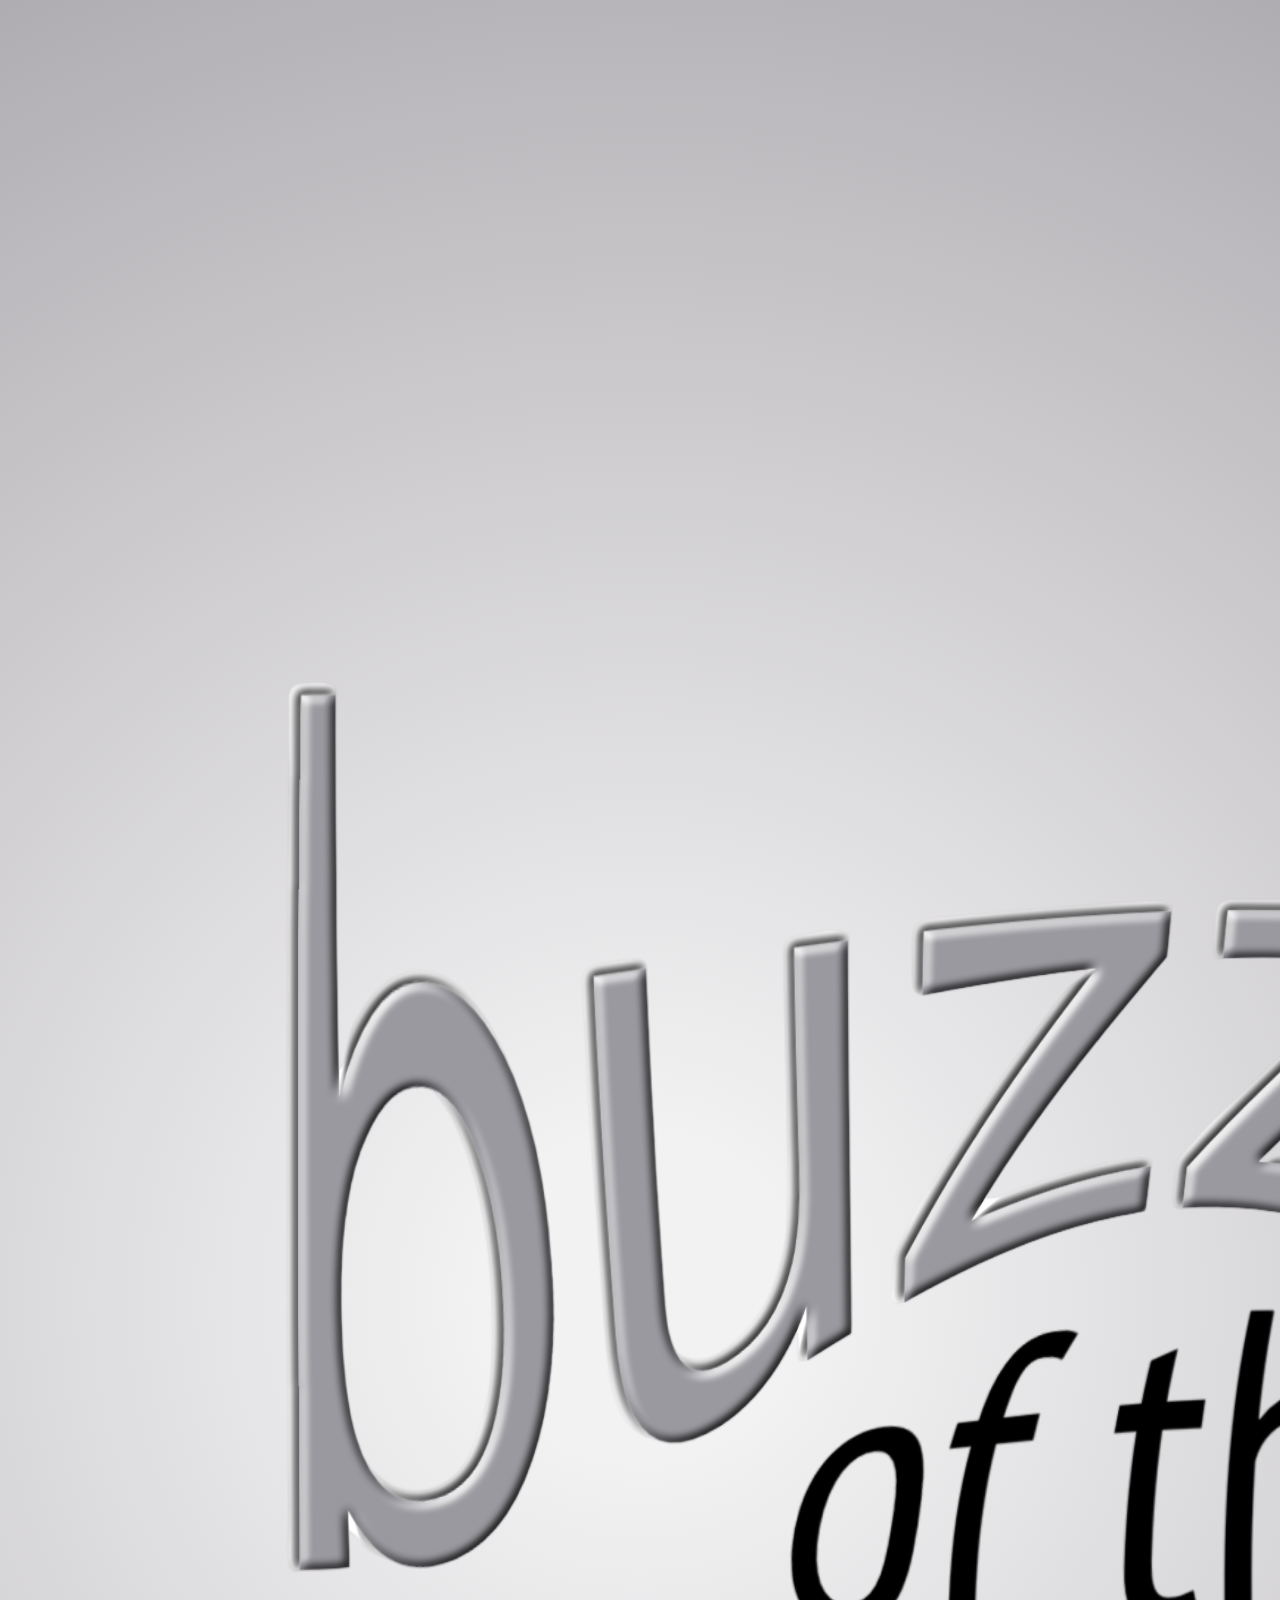
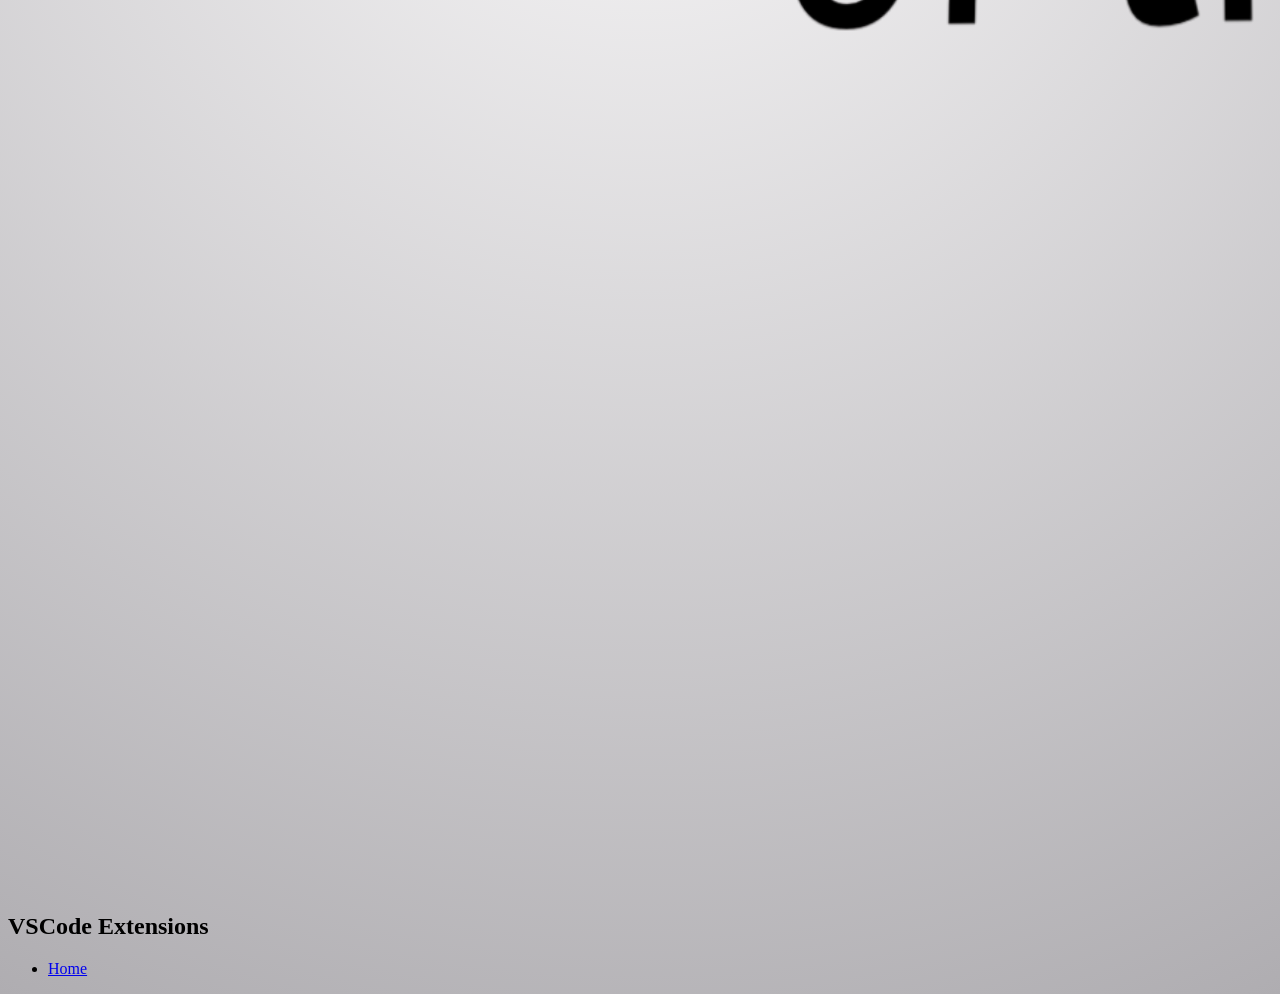
==== myPWA/public/about.html @ e392c9af "tweaks" ====
<!DOCTYPE html>
<html lang="en">
  <head>
    <meta charset="UTF-8" />
    <meta name="viewport" content="width=device-width, initial-scale=1.0" />
    <meta http-equiv="X-UA-Compatible" content="ie=edge" />
    <meta http-equiv="Content-Security-Policy" content="script-src 'self';">
    <link rel="stylesheet" href="css/style.css" />
    <title>about</title>
    <link rel="manifest" href="manifest.json" />
    <link rel="icon" type="image/x-icon" href="/images/favicon.png">
  </head>
  <body>
    <main>
      <nav>
        <img src="images/logo.png"/>
        <h1>VSCode Extensions</h1>
        <ul class="topnav">
          <li><a href="index.html">Home</a></li>
        </ul>
      </nav>
      <div class="container">
        
      </div>


    </main>
    <script src="js/app.js"></script>
  </body>
</html>
---- myPWA/public/css/style.css ----
body {
  background: #F3F2F3;
  background: radial-gradient(circle,rgba(243, 242, 243, 1) 11%, rgba(175, 173, 177, 1) 100%);  
}

nav {

}

.hoverbutton {
  
}

.logo {

}

.search_bar {

}

.device_objects {


}

.object {

}

.popup {

}

footer {

}

/* @import url("https://fonts.googleapis.com/css?family=Nunito:400,700&display=swap");
* {
  margin: 0;
  padding: 0;
  box-sizing: border-box;
}
body {
  background: #d8f0ff;
  font-family: "Nunito", sans-serif;
  font-size: 1rem;
}
main {
  max-width: 900px;
  margin: auto;
  padding: 0.5rem;
  text-align: center;
}

nav {
    display: flex;
    justify-content: space-between;
    align-items: center;
}
nav img {
    height:100px;
}
nav ul {
    list-style: none;
    display: flex;
}
nav li {
    margin-right: 1rem;
  }
nav ul li a {
    text-decoration-line:none;
    text-transform: uppercase; 
    color: #393b45;
  }
nav ul li a:hover {
    color: #62a3a1;
}
nav h1 {
    color: #0c5451;
    margin-bottom: 0.5rem;
}

.container {
  display: grid;
  grid-template-columns: repeat(auto-fit, minmax(15rem, 1fr));
  grid-gap: 1rem;
  justify-content: center;
  align-items: center;
  margin: auto;
  padding: 1rem 0;
  }
.card {
  display: flex;
  align-items: center;
  flex-direction: column;
  width: 17rem;
  background: #fff;
  box-shadow: 0 10px 20px rgba(0, 0, 0, 0.19), 0 6px 6px rgba(0, 0, 0, 0.23);
  border-radius: 10px;
  margin: auto;
  overflow: hidden;
}
.card-image {
  width: 100%;
  height: 15rem;
  object-fit: cover;
}
.card-name {
  color: #222;
  font-weight: 700;
  text-transform: capitalize;
  font-size: 1.1rem;
  margin-top: 0.5rem;
}
.card-about {
  text-overflow: ellipsis;
  width: 15rem;
  white-space: nowrap;
  overflow: hidden;
  margin-bottom:1rem;
}
.btn {
  border:none;
  background:none;
  border-radius:5px;
  box-shadow:1px 1px 2px rgba(21, 21, 21, 0.1);
  cursor:pointer;
  font-size:1.25rem;
  margin:0 1rem;
  padding:.25rem 2rem;
  transition:all .25s ease-in-out;
  background: hsl(110,21%,93%);
  color:hsl(141,100%,22%);
  margin-bottom:1rem;
}
.btn:focus, .btn:hover {
  box-shadow:1px 1px 2px rgba(21, 21, 21, 0.2);
  background: hsl(111,21%,86%);
}
.about-container {
  font-size:1.25rem;
  margin-top:2rem;
  text-align: justify;
  text-justify: inter-word;
}
  */
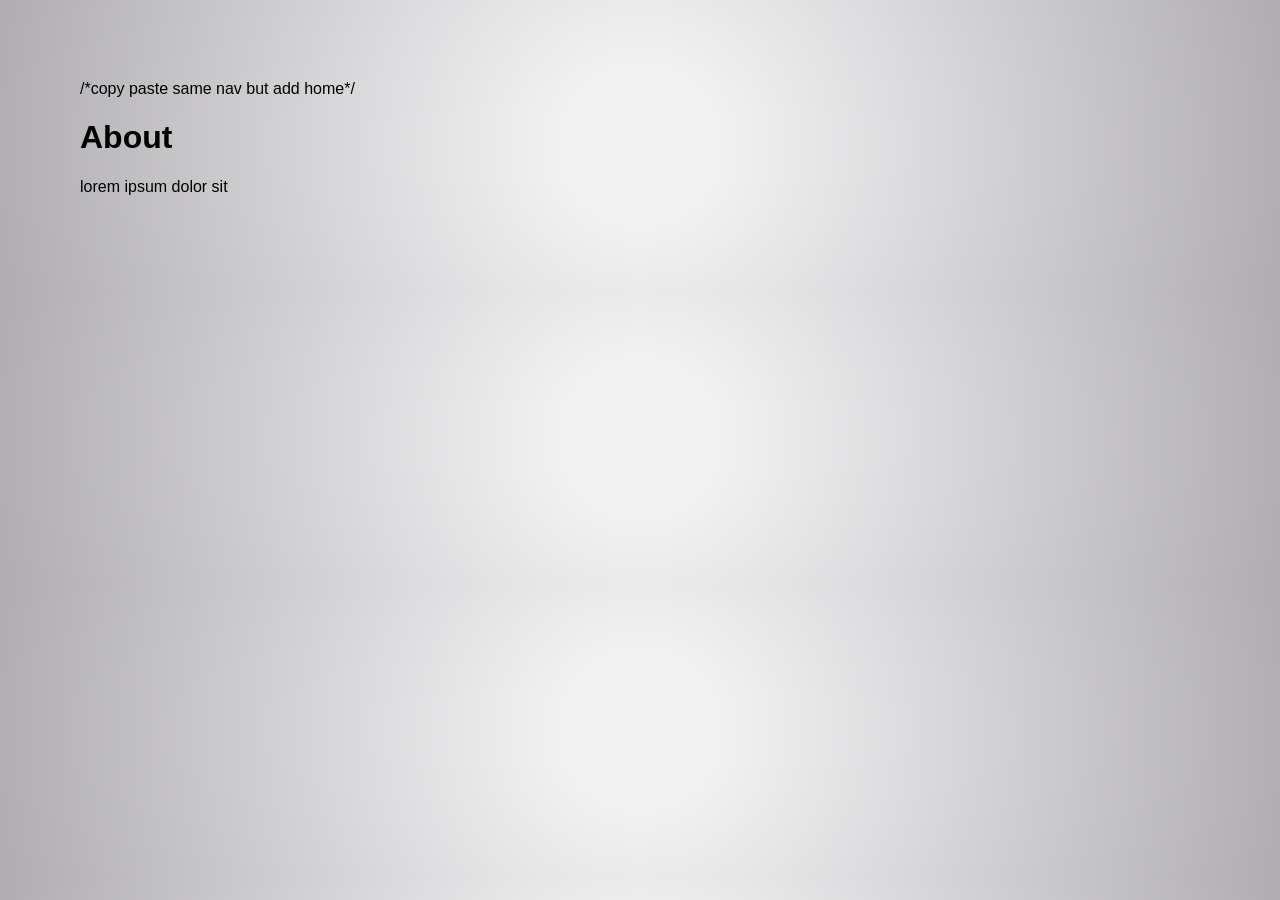
==== commit ee59ddaf: "Update about.html" ====
--- a/myPWA/public/about.html
+++ b/myPWA/public/about.html
@@ -13,16 +13,13 @@
   <body>
     <main>
       <nav>
-        <img src="images/logo.png"/>
-        <h1>VSCode Extensions</h1>
-        <ul class="topnav">
-          <li><a href="index.html">Home</a></li>
-        </ul>
+        /*copy paste same nav but add home*/
       </nav>
+      
       <div class="container">
-        
+        <h1>About</h1>
+        <p> lorem ipsum dolor sit </p>
       </div>
-
 
     </main>
     <script src="js/app.js"></script>
--- a/myPWA/public/css/style.css
+++ b/myPWA/public/css/style.css
@@ -1,6 +1,26 @@
+html {
+  overscroll-behavior: none;
+  font-family: "Roboto Condensed", sans-serif;
+}
+
+/*
+.roboto-condensed {
+  font-family: "Roboto Condensed", sans-serif;
+  font-optical-sizing: auto;
+  font-weight: weight;
+  font-style: normal;
+}
+*/
+
 body {
-  background: #F3F2F3;
   background: radial-gradient(circle,rgba(243, 242, 243, 1) 11%, rgba(175, 173, 177, 1) 100%);  
+  margin: 0;
+}
+
+main {
+  padding: 5rem;
+  margin: auto;
+  padding: 5rem;
 }
 
 nav {
@@ -12,20 +32,36 @@
 }
 
 .logo {
-
+  display: flex;
+  justify-content: center;
+}
+.logo img {
+  width: 400px;
+  height: auto;
 }
 
 .search_bar {
-
+  display: flex;
+  justify-content: center;
 }
 
 .device_objects {
-
-
+  display: grid;
+  place-items: center;
+  grid-template-columns: repeat(3, 1fr);
+  gap: 60px;
+  padding: 5rem;
 }
 
 .object {
+  width: 200px;
+  height: 200px;
+}
 
+.image {
+  width: 100%;
+  height: 100%;
+  object-fit: contain;
 }
 
 .popup {
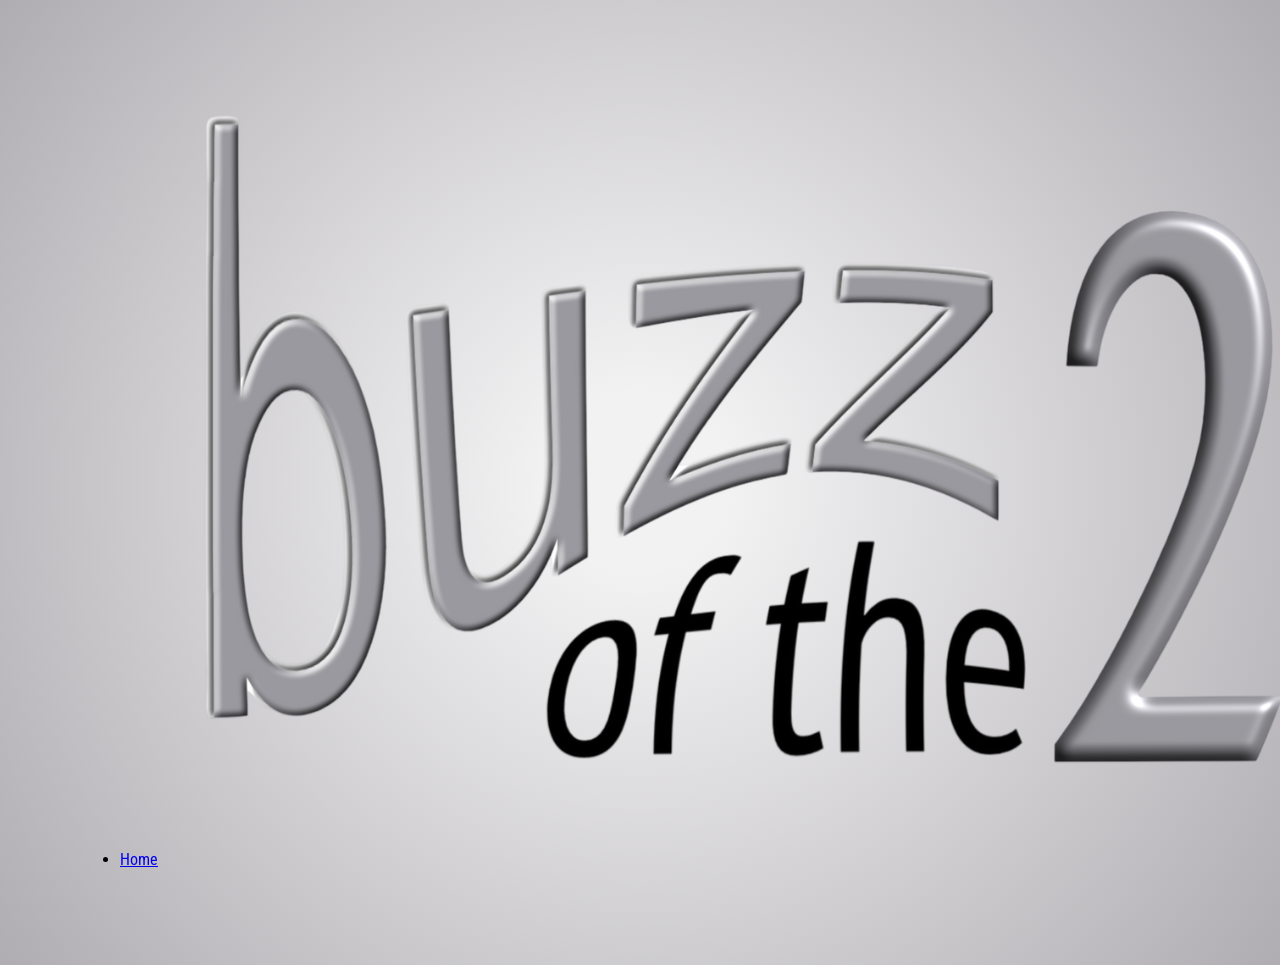
==== commit d3986b9c: "updated about and suggest pages" ====
--- a/myPWA/public/about.html
+++ b/myPWA/public/about.html
@@ -2,24 +2,32 @@
 <html lang="en">
   <head>
     <meta charset="UTF-8" />
-    <meta name="viewport" content="width=device-width, initial-scale=1.0" />
-    <meta http-equiv="X-UA-Compatible" content="ie=edge" />
+    <meta name="viewport" content="width=device-width, initial-scale=1.0">
+    <meta http-equiv="X-UA-Compatible" content="ie=edge">
     <meta http-equiv="Content-Security-Policy" content="script-src 'self';">
-    <link rel="stylesheet" href="css/style.css" />
-    <title>about</title>
-    <link rel="manifest" href="manifest.json" />
-    <link rel="icon" type="image/x-icon" href="/images/favicon.png">
+    <link rel="stylesheet" href="css/style.css">
+    <title>buzz of the 00s</title>
+    <link rel="manifest" href="manifest.json">
+    <link rel="icon" type="image/x-icon" href="/images/site_icon.png">
+    <link rel="preconnect" href="https://fonts.googleapis.com">
+    <link rel="preconnect" href="https://fonts.gstatic.com" crossorigin>
+    <link href="https://fonts.googleapis.com/css2?family=Roboto+Condensed:ital,wght@0,100..900;1,100..900&display=swap" rel="stylesheet">
   </head>
   <body>
     <main>
       <nav>
-        /*copy paste same nav but add home*/
+        <img src="images/logo.png"/>
+
+        <ul class="topnav">
+          <li><a href="index.html">Home</a></li>
+        </ul>
+        
       </nav>
-      
+
       <div class="container">
-        <h1>About</h1>
-        <p> lorem ipsum dolor sit </p>
+        
       </div>
+
 
     </main>
     <script src="js/app.js"></script>
--- a/myPWA/public/css/style.css
+++ b/myPWA/public/css/style.css
@@ -47,15 +47,17 @@
 
 .device_objects {
   display: grid;
-  place-items: center;
-  grid-template-columns: repeat(3, 1fr);
-  gap: 60px;
-  padding: 5rem;
+  justify-items: center;
+  grid-template-columns: repeat(2, 1fr);
+  gap: 10px;
+  padding: 10rem;
 }
 
 .object {
-  width: 200px;
-  height: 200px;
+  width: 300px;
+  height: 300px;
+  margin-bottom: 7rem;
+  text-align: center;
 }
 
 .image {
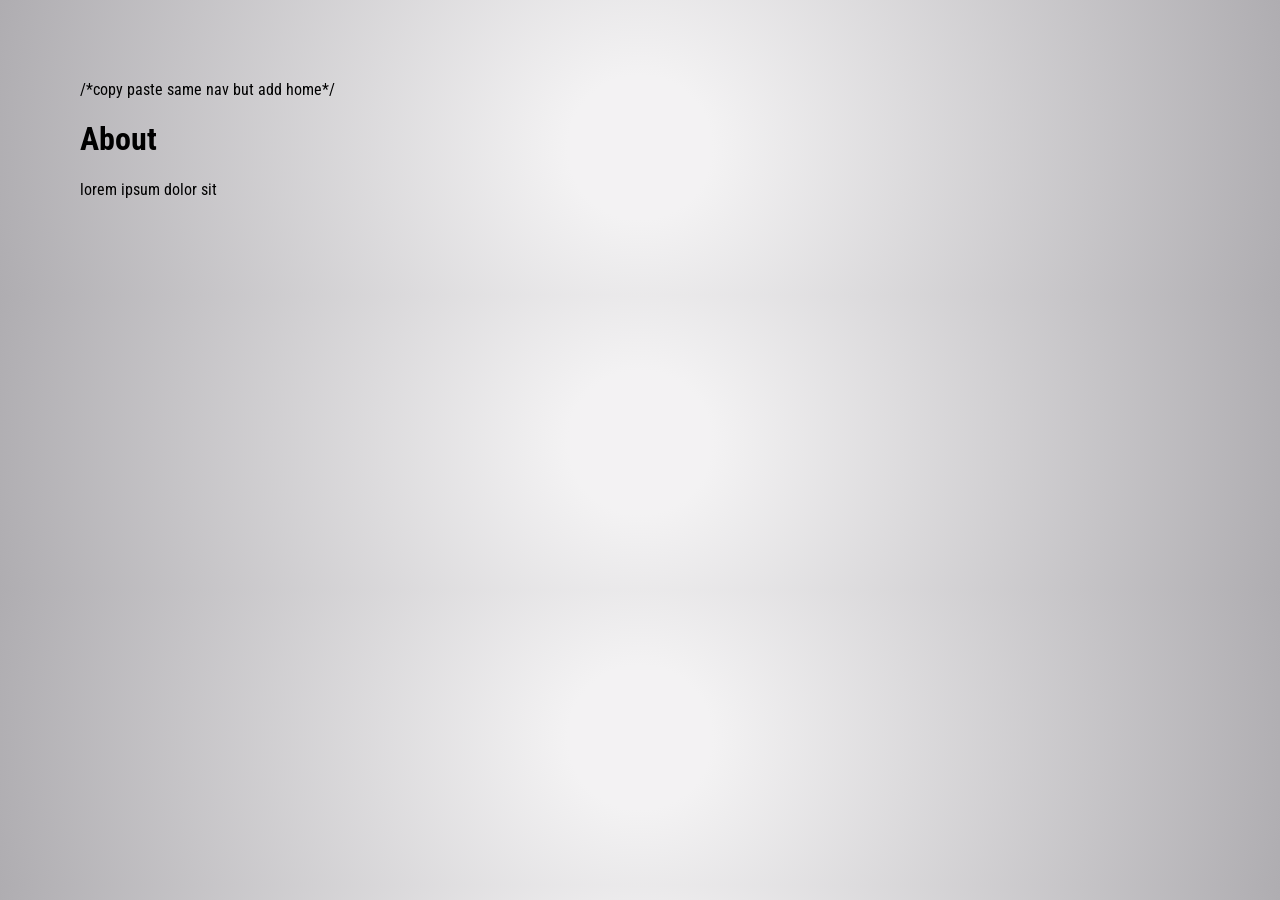
==== commit 4236039b: "Merge branch 'main' of https://github.com/g4mm4dec4y/SE-Y12-AT1" ====
--- a/myPWA/public/about.html
+++ b/myPWA/public/about.html
@@ -16,18 +16,13 @@
   <body>
     <main>
       <nav>
-        <img src="images/logo.png"/>
-
-        <ul class="topnav">
-          <li><a href="index.html">Home</a></li>
-        </ul>
-        
+        /*copy paste same nav but add home*/
       </nav>
-
+      
       <div class="container">
-        
+        <h1>About</h1>
+        <p> lorem ipsum dolor sit </p>
       </div>
-
 
     </main>
     <script src="js/app.js"></script>
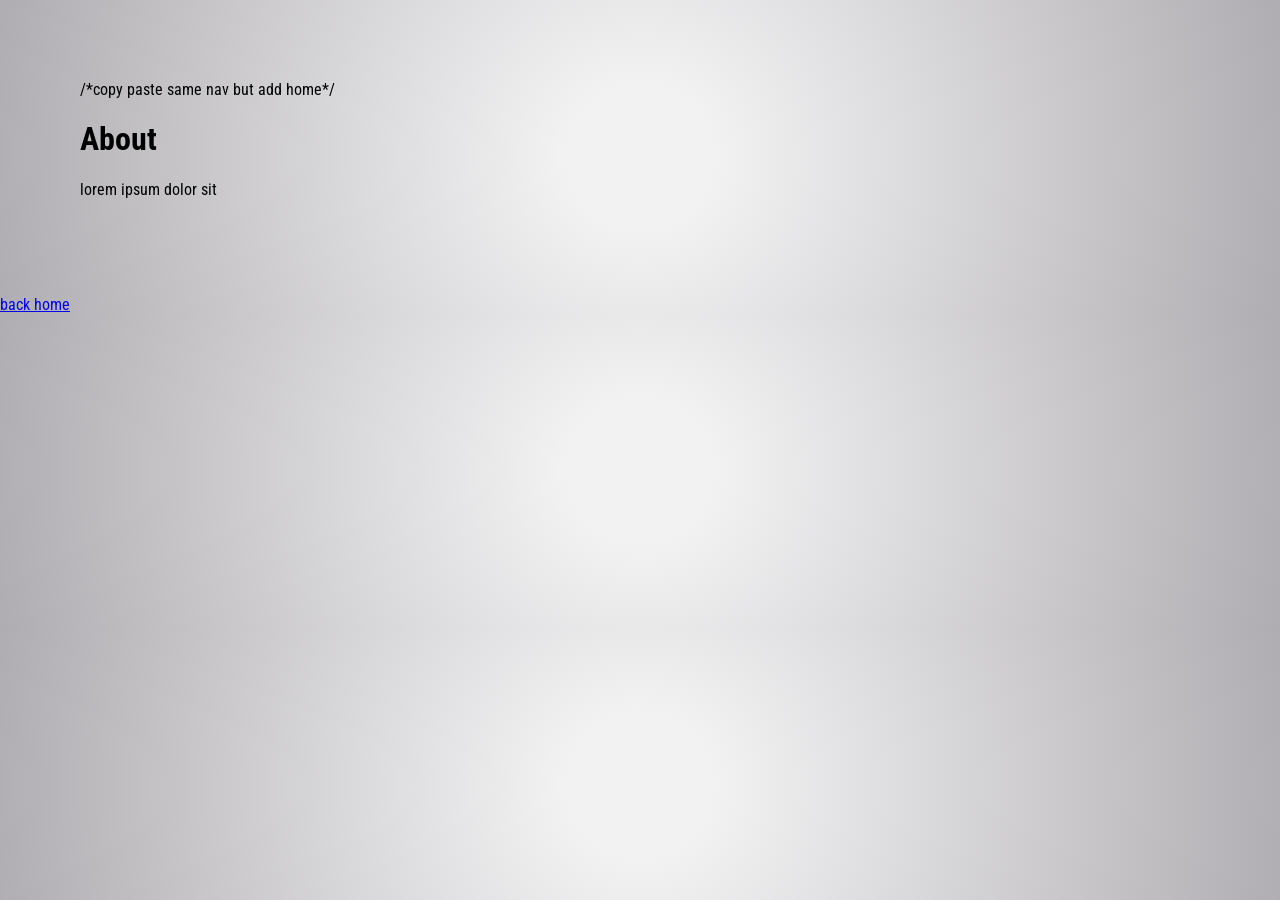
==== commit 76d73e77: "added more elements" ====
--- a/myPWA/public/about.html
+++ b/myPWA/public/about.html
@@ -26,5 +26,6 @@
 
     </main>
     <script src="js/app.js"></script>
+    <a href="index.html">back home</a>
   </body>
 </html>
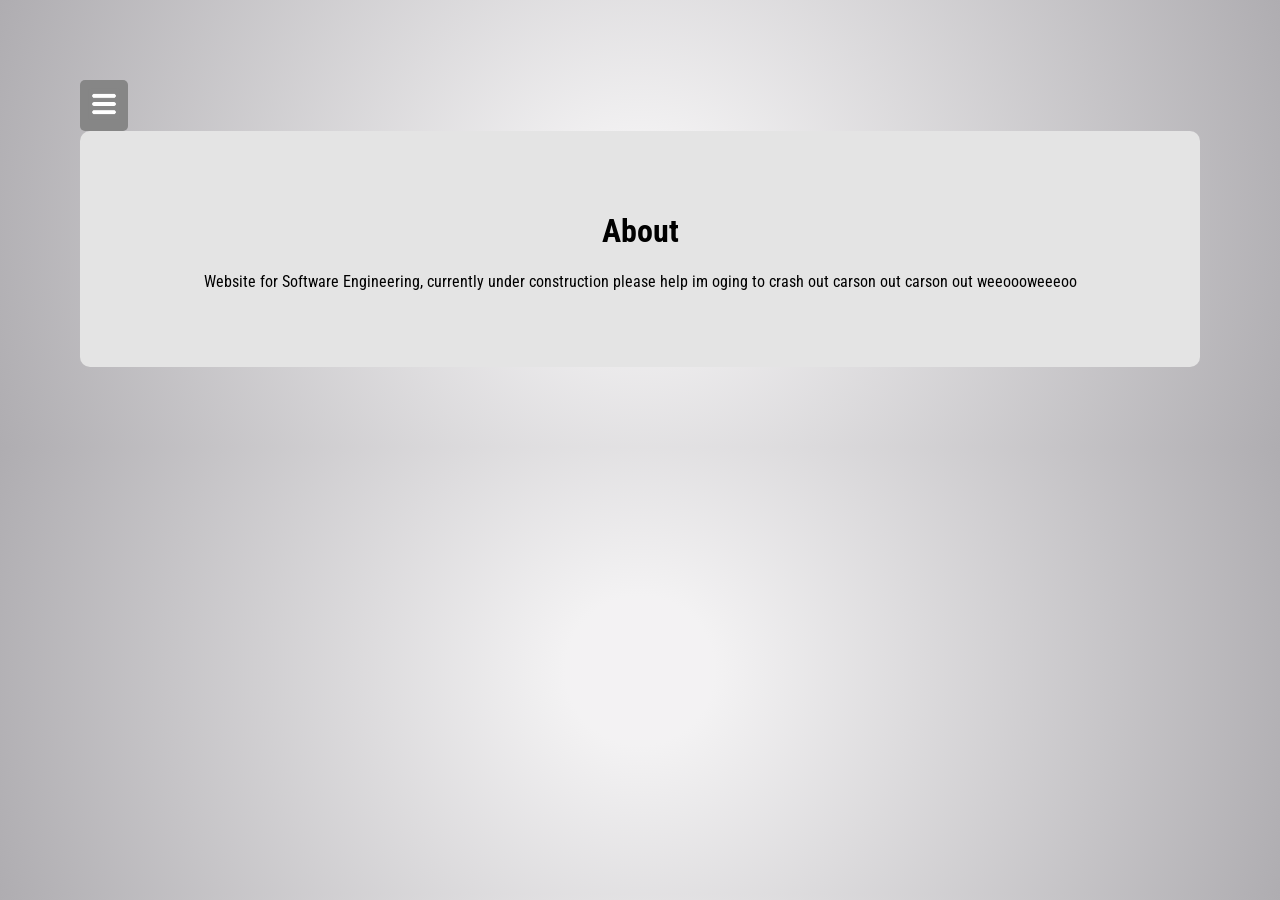
==== commit 0c661384: "styling other page elements" ====
--- a/myPWA/public/about.html
+++ b/myPWA/public/about.html
@@ -8,7 +8,7 @@
     <link rel="stylesheet" href="css/style.css">
     <title>buzz of the 00s</title>
     <link rel="manifest" href="manifest.json">
-    <link rel="icon" type="image/x-icon" href="/images/site_icon.png">
+    <link rel="icon" type="image/x-icon" href="/images/icon.png">
     <link rel="preconnect" href="https://fonts.googleapis.com">
     <link rel="preconnect" href="https://fonts.gstatic.com" crossorigin>
     <link href="https://fonts.googleapis.com/css2?family=Roboto+Condensed:ital,wght@0,100..900;1,100..900&display=swap" rel="stylesheet">
@@ -16,16 +16,23 @@
   <body>
     <main>
       <nav>
-        /*copy paste same nav but add home*/
+        <button class="nav_icon">
+          <img src="images/menu.png">
+        </button>
+        <div class="dropdown_content">
+          <a href=about.html class="hoverbutton">about</a>
+          <a href="suggest.html" class ="hoverbutton">suggest</a>
+          <a href="index.html" class="hoverbutton">home</a>
+        </div>
       </nav>
       
-      <div class="container">
+      <div class="about_container">
         <h1>About</h1>
-        <p> lorem ipsum dolor sit </p>
+        <p> Website for Software Engineering, currently under construction please help im oging to crash out carson out carson out weeoooweeeoo </p>
       </div>
 
     </main>
+
     <script src="js/app.js"></script>
-    <a href="index.html">back home</a>
   </body>
 </html>
--- a/myPWA/public/css/style.css
+++ b/myPWA/public/css/style.css
@@ -2,15 +2,6 @@
   overscroll-behavior: none;
   font-family: "Roboto Condensed", sans-serif;
 }
-
-/*
-.roboto-condensed {
-  font-family: "Roboto Condensed", sans-serif;
-  font-optical-sizing: auto;
-  font-weight: weight;
-  font-style: normal;
-}
-*/
 
 body {
   background: radial-gradient(circle,rgba(243, 242, 243, 1) 11%, rgba(175, 173, 177, 1) 100%);  
@@ -23,13 +14,49 @@
   padding: 5rem;
 }
 
-nav {
-
+.nav_icon {
+  background-color: #868686;
+  color: white;
+  padding: 5px;
+  border: none;
+  width: 3rem;
+  height: auto;
+  border-radius: 5px;
 }
 
-.hoverbutton {
-  
+.nav_icon img {
+  width: 100%;
+  height: 100%;
 }
+
+nav {
+  position: relative;
+  display: inline-block;
+}
+
+.dropdown_content {
+  display: none;
+  position: absolute;
+  background-color: #868686;
+  min-width: 160px;
+  box-shadow: 0px 8px 8px 0px rgba(77, 77, 77, 0.2);
+  z-index: 1;
+}
+
+.dropdown_content a {
+  color: rgb(255, 255, 255);
+  padding: 10px 10px;
+  text-decoration: none;
+  display: block;
+}
+
+.dropdown_content a:hover {
+  background-color: #605f5f;
+}
+
+nav:hover .dropdown_content {display: block;}
+
+
 
 .logo {
   display: flex;
@@ -70,117 +97,22 @@
 
 }
 
-footer {
+.about_container {
+  background: rgb(228, 228, 228);
+  border-radius: 10px;
+  padding: 60px 30px 60px 30px;
+  text-align: center;
 
 }
 
-/* @import url("https://fonts.googleapis.com/css?family=Nunito:400,700&display=swap");
-* {
-  margin: 0;
-  padding: 0;
-  box-sizing: border-box;
-}
-body {
-  background: #d8f0ff;
-  font-family: "Nunito", sans-serif;
-  font-size: 1rem;
-}
-main {
-  max-width: 900px;
-  margin: auto;
-  padding: 0.5rem;
-  text-align: center;
+.parent_container {
+  display: grid; 
+  grid-template-columns: 1fr 1fr; 
+  grid-gap: 20px; 
+  border: 1px solid black; 
+  width: 50%; 
 }
 
-nav {
-    display: flex;
-    justify-content: space-between;
-    align-items: center;
+.child_container { 
+  margin: 10px; 
 }
-nav img {
-    height:100px;
-}
-nav ul {
-    list-style: none;
-    display: flex;
-}
-nav li {
-    margin-right: 1rem;
-  }
-nav ul li a {
-    text-decoration-line:none;
-    text-transform: uppercase; 
-    color: #393b45;
-  }
-nav ul li a:hover {
-    color: #62a3a1;
-}
-nav h1 {
-    color: #0c5451;
-    margin-bottom: 0.5rem;
-}
-
-.container {
-  display: grid;
-  grid-template-columns: repeat(auto-fit, minmax(15rem, 1fr));
-  grid-gap: 1rem;
-  justify-content: center;
-  align-items: center;
-  margin: auto;
-  padding: 1rem 0;
-  }
-.card {
-  display: flex;
-  align-items: center;
-  flex-direction: column;
-  width: 17rem;
-  background: #fff;
-  box-shadow: 0 10px 20px rgba(0, 0, 0, 0.19), 0 6px 6px rgba(0, 0, 0, 0.23);
-  border-radius: 10px;
-  margin: auto;
-  overflow: hidden;
-}
-.card-image {
-  width: 100%;
-  height: 15rem;
-  object-fit: cover;
-}
-.card-name {
-  color: #222;
-  font-weight: 700;
-  text-transform: capitalize;
-  font-size: 1.1rem;
-  margin-top: 0.5rem;
-}
-.card-about {
-  text-overflow: ellipsis;
-  width: 15rem;
-  white-space: nowrap;
-  overflow: hidden;
-  margin-bottom:1rem;
-}
-.btn {
-  border:none;
-  background:none;
-  border-radius:5px;
-  box-shadow:1px 1px 2px rgba(21, 21, 21, 0.1);
-  cursor:pointer;
-  font-size:1.25rem;
-  margin:0 1rem;
-  padding:.25rem 2rem;
-  transition:all .25s ease-in-out;
-  background: hsl(110,21%,93%);
-  color:hsl(141,100%,22%);
-  margin-bottom:1rem;
-}
-.btn:focus, .btn:hover {
-  box-shadow:1px 1px 2px rgba(21, 21, 21, 0.2);
-  background: hsl(111,21%,86%);
-}
-.about-container {
-  font-size:1.25rem;
-  margin-top:2rem;
-  text-align: justify;
-  text-justify: inter-word;
-}
-  */
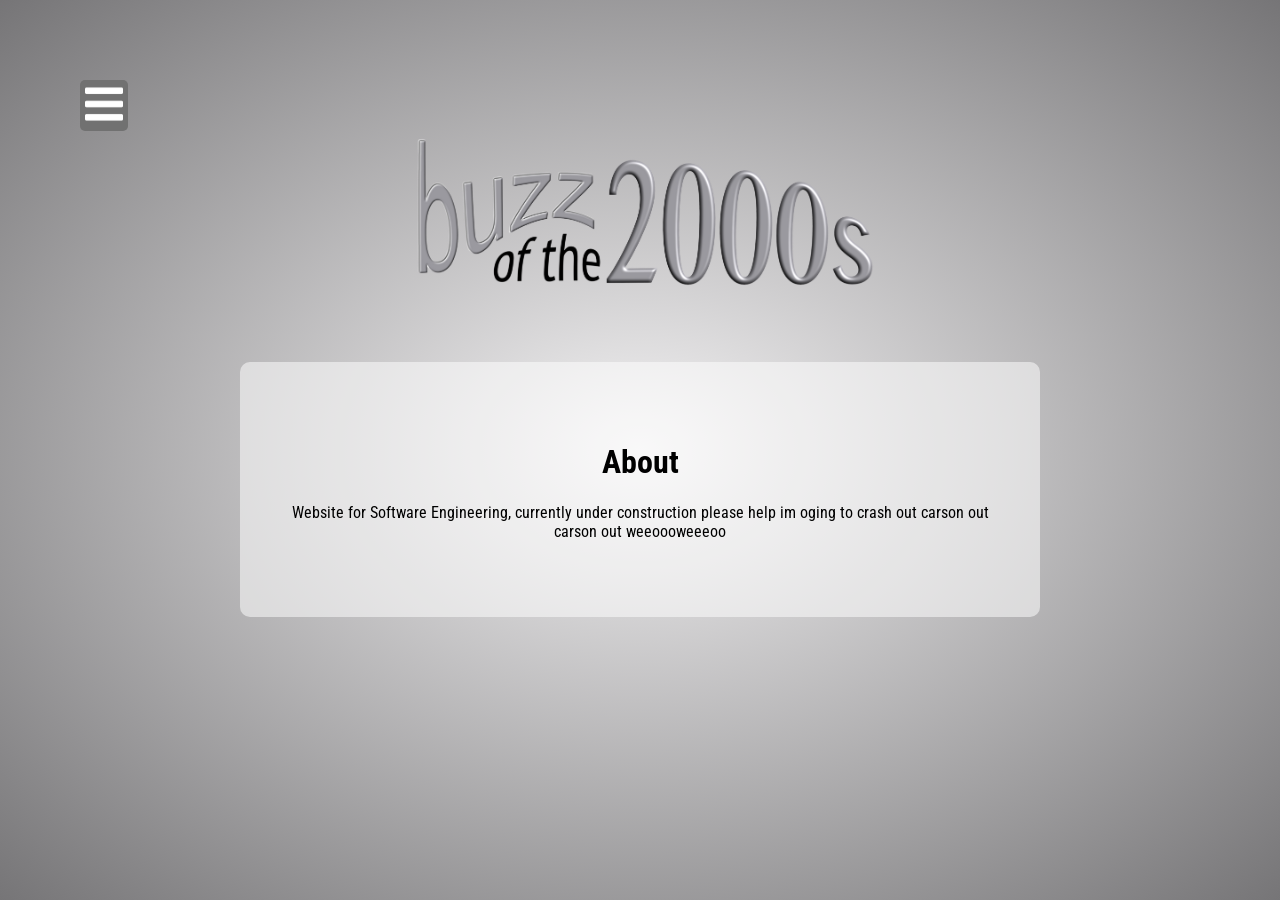
==== commit c9675ef9: "majority styling/elements done. need func." ====
--- a/myPWA/public/about.html
+++ b/myPWA/public/about.html
@@ -8,7 +8,7 @@
     <link rel="stylesheet" href="css/style.css">
     <title>buzz of the 00s</title>
     <link rel="manifest" href="manifest.json">
-    <link rel="icon" type="image/x-icon" href="/images/icon.png">
+    <link rel="icon" type="image/x-icon" href="images/icon.png">
     <link rel="preconnect" href="https://fonts.googleapis.com">
     <link rel="preconnect" href="https://fonts.gstatic.com" crossorigin>
     <link href="https://fonts.googleapis.com/css2?family=Roboto+Condensed:ital,wght@0,100..900;1,100..900&display=swap" rel="stylesheet">
@@ -19,13 +19,18 @@
         <button class="nav_icon">
           <img src="images/menu.png">
         </button>
+
         <div class="dropdown_content">
+          <a href="index.html" class="hoverbutton">home</a>
           <a href=about.html class="hoverbutton">about</a>
           <a href="suggest.html" class ="hoverbutton">suggest</a>
-          <a href="index.html" class="hoverbutton">home</a>
         </div>
       </nav>
       
+      <div class="logo">
+        <img id="img" src="images/logo.png">
+      </div>
+
       <div class="about_container">
         <h1>About</h1>
         <p> Website for Software Engineering, currently under construction please help im oging to crash out carson out carson out weeoooweeeoo </p>
--- a/myPWA/public/css/style.css
+++ b/myPWA/public/css/style.css
@@ -1,11 +1,17 @@
+* {
+  box-sizing: border-box;
+}
+
 html {
   overscroll-behavior: none;
   font-family: "Roboto Condensed", sans-serif;
 }
 
 body {
-  background: radial-gradient(circle,rgba(243, 242, 243, 1) 11%, rgba(175, 173, 177, 1) 100%);  
+
+  background: radial-gradient(#f3f2f3, #767577); 
   margin: 0;
+  background-attachment: fixed;
 }
 
 main {
@@ -15,7 +21,7 @@
 }
 
 .nav_icon {
-  background-color: #868686;
+  background-color: #717171;
   color: white;
   padding: 5px;
   border: none;
@@ -37,8 +43,8 @@
 .dropdown_content {
   display: none;
   position: absolute;
-  background-color: #868686;
-  min-width: 160px;
+  background-color: #717171;
+  min-width: 150px;
   box-shadow: 0px 8px 8px 0px rgba(77, 77, 77, 0.2);
   z-index: 1;
 }
@@ -57,13 +63,13 @@
 nav:hover .dropdown_content {display: block;}
 
 
-
 .logo {
-  display: flex;
-  justify-content: center;
+  max-width: fit-content;
+  margin-left: auto;
+  margin-right: auto;
 }
 .logo img {
-  width: 400px;
+  width: 500px;
   height: auto;
 }
 
@@ -77,7 +83,7 @@
   justify-items: center;
   grid-template-columns: repeat(2, 1fr);
   gap: 10px;
-  padding: 10rem;
+  padding: 7rem;
 }
 
 .object {
@@ -93,26 +99,83 @@
   object-fit: contain;
 }
 
-.popup {
+.about_container {
+  background: rgba(255, 255, 255, 0.526);
+  border-radius: 10px;
+  padding: 60px 30px 60px 30px;
+  width: 800px;
+  text-align: center;
+  margin: 60px 0px 0px 10px;
+  max-width: fit-content;
+  margin-left: auto;
+  margin-right: auto;
 
 }
 
-.about_container {
-  background: rgb(228, 228, 228);
-  border-radius: 10px;
-  padding: 60px 30px 60px 30px;
-  text-align: center;
-
+.search_bar {
+  margin: 60px 0px 0px 0px;
 }
 
-.parent_container {
-  display: grid; 
-  grid-template-columns: 1fr 1fr; 
-  grid-gap: 20px; 
-  border: 1px solid black; 
-  width: 50%; 
+.action {
+  margin-right: 10px;
 }
 
-.child_container { 
-  margin: 10px; 
+form#search_field input[type=search] {
+  padding: 10px;
+  font-size: 17px;
+  border: 1px solid grey;
+  float: right;
+  width: 80%;
+  background: #f1f1f1;
 }
+
+form#search_field button {
+  float: right;
+  width: 20%;
+  padding: 10px;
+  background: #2196F3;
+  color: white;
+  font-size: 17px;
+  border: 1px solid grey;
+  border-right: none;
+  cursor: pointer;
+}
+
+form#search_field button:hover {
+  background: #0b7dda;
+}
+
+form#search_field::after {
+  content: "";
+  clear: both;
+  display: table;
+}
+
+
+.parent_container {
+  margin: 10px 20px 10px 20px;
+  padding: 10px 20px 10px 20px;
+  text-align: center;
+}
+
+.child_container {
+  display: inline-block;
+  padding: 1rem 1rem;
+  text-align: left;
+  margin: 20px 60px 10px 60px;
+}
+
+#left {
+  padding: 40px 90px 40px 90px;
+  background: rgba(255, 255, 255, 0.526);
+  border-radius: 25px;
+  vertical-align: middle;
+}
+
+#right {
+  justify-content: left;
+}
+
+.popup {
+
+}
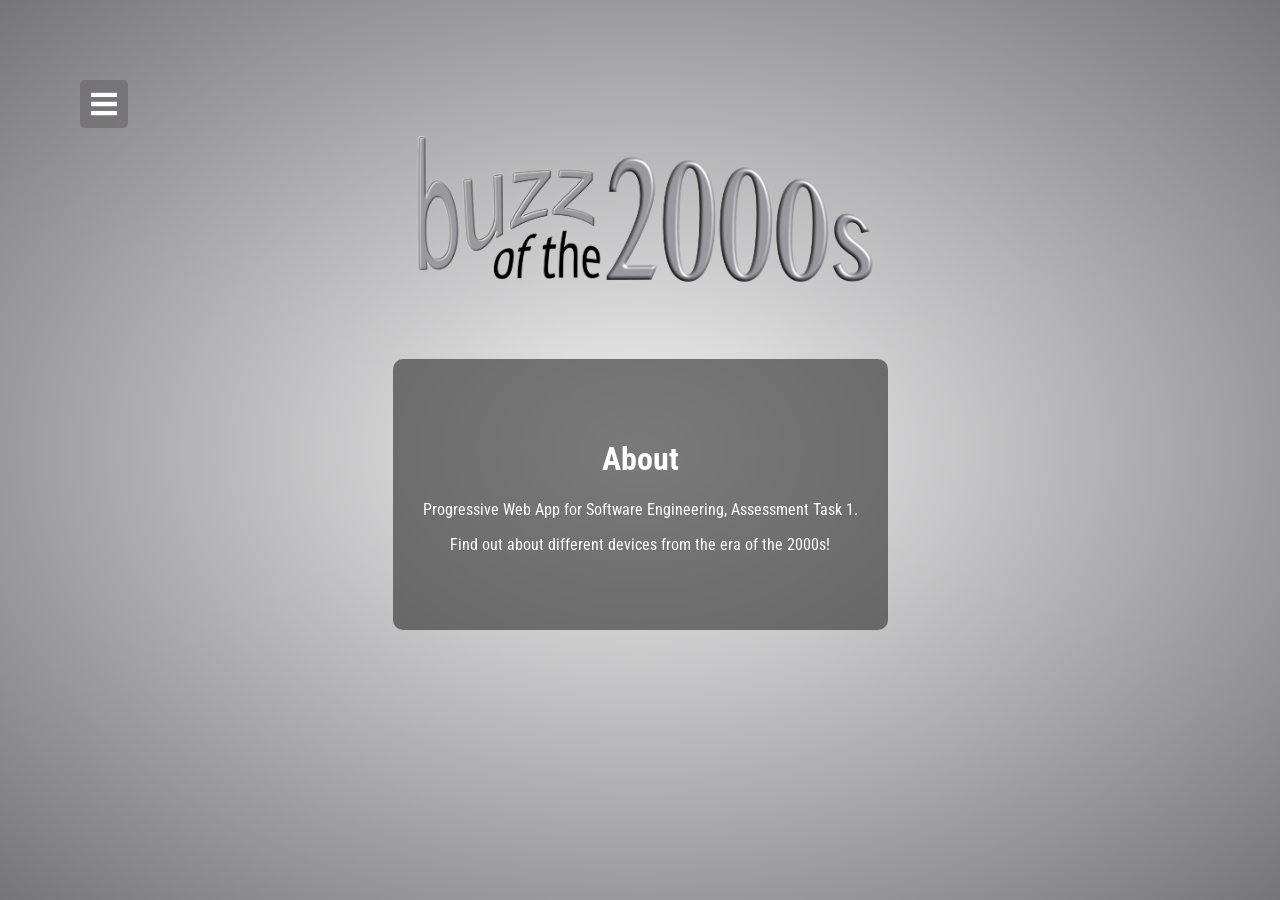
==== commit 8f84d927: "major changes; funcs, styling db" ====
--- a/myPWA/public/about.html
+++ b/myPWA/public/about.html
@@ -21,9 +21,8 @@
         </button>
 
         <div class="dropdown_content">
-          <a href="index.html" class="hoverbutton">home</a>
-          <a href=about.html class="hoverbutton">about</a>
-          <a href="suggest.html" class ="hoverbutton">suggest</a>
+          <a href="index.html" class="hoverbutton">Home</a>
+          <a href=about.html class="hoverbutton">About</a>
         </div>
       </nav>
       
@@ -33,7 +32,8 @@
 
       <div class="about_container">
         <h1>About</h1>
-        <p> Website for Software Engineering, currently under construction please help im oging to crash out carson out carson out weeoooweeeoo </p>
+        <p>Progressive Web App for Software Engineering, Assessment Task 1.</p>
+        <p>Find out about different devices from the era of the 2000s!</p>
       </div>
 
     </main>
--- a/myPWA/public/css/style.css
+++ b/myPWA/public/css/style.css
@@ -12,6 +12,10 @@
   background: radial-gradient(#f3f2f3, #767577); 
   margin: 0;
   background-attachment: fixed;
+}
+
+#blur_body {
+  filter: blur(0px);
 }
 
 main {
@@ -21,18 +25,21 @@
 }
 
 .nav_icon {
-  background-color: #717171;
+  background-color: #6d6b6eb6;
   color: white;
-  padding: 5px;
+  padding: 3px;
   border: none;
   width: 3rem;
-  height: auto;
+  height: 3rem;
   border-radius: 5px;
+  display: flex;
+  justify-content: center;
+  align-items: center;
 }
 
 .nav_icon img {
-  width: 100%;
-  height: 100%;
+  width: 60%;
+  height: 60%;
 }
 
 nav {
@@ -79,6 +86,7 @@
 }
 
 .device_objects {
+  visibility: visible;
   display: grid;
   justify-items: center;
   grid-template-columns: repeat(2, 1fr);
@@ -91,7 +99,25 @@
   height: 300px;
   margin-bottom: 7rem;
   text-align: center;
-}
+  position: relative;
+}
+
+div.object {
+  position: relative;
+}
+
+  div.object a {
+    position: absolute;
+    width: 100%;
+    height: 100%;
+    top: 0;
+    left: 0;
+    text-decoration: none; /* No underlines on the link */
+    z-index: 10; /* Places the link above everything else in the div */
+    background-color: #FFF; /* Fix to make div clickable in IE */
+    opacity: 0; /* Fix to make div clickable in IE */
+    filter: alpha(opacity=1); /* Fix to make div clickable in IE */
+  }
 
 .image {
   width: 100%;
@@ -100,7 +126,7 @@
 }
 
 .about_container {
-  background: rgba(255, 255, 255, 0.526);
+  background: rgba(52, 52, 52, 0.629);
   border-radius: 10px;
   padding: 60px 30px 60px 30px;
   width: 800px;
@@ -109,6 +135,7 @@
   max-width: fit-content;
   margin-left: auto;
   margin-right: auto;
+  color: white;
 
 }
 
@@ -118,37 +145,6 @@
 
 .action {
   margin-right: 10px;
-}
-
-form#search_field input[type=search] {
-  padding: 10px;
-  font-size: 17px;
-  border: 1px solid grey;
-  float: right;
-  width: 80%;
-  background: #f1f1f1;
-}
-
-form#search_field button {
-  float: right;
-  width: 20%;
-  padding: 10px;
-  background: #2196F3;
-  color: white;
-  font-size: 17px;
-  border: 1px solid grey;
-  border-right: none;
-  cursor: pointer;
-}
-
-form#search_field button:hover {
-  background: #0b7dda;
-}
-
-form#search_field::after {
-  content: "";
-  clear: both;
-  display: table;
 }
 
 
@@ -173,9 +169,63 @@
 }
 
 #right {
+  vertical-align: middle;
   justify-content: left;
 }
 
-.popup {
-
-}+#popupdiv {
+  visibility: hidden;
+  position: fixed;
+  top: 0;
+  left: 0;
+  height: 100%;
+  width: 100%;
+  background-color: rgba(0,0,0,.5);
+  display: flex;
+  justify-content: center;
+  align-items: center;
+  z-index: 9999;
+}
+
+.popup_window {
+  position: relative;
+  background-color: rgba(52, 52, 52, 0.839);
+  border-radius: 12px;
+  padding: 4rem 2rem 4rem 2rem;
+  backdrop-filter: blur(0px);
+
+}
+
+#popup_close {
+  position: absolute;
+  top: -30px;
+  right: 0;
+}
+
+#rightpopup {
+  vertical-align: middle;
+  text-align: left;
+  color: white;
+}
+
+#leftpopup {
+  width: 25rem;
+  height: 20rem;
+  padding: 1rem;
+  border-radius: 25px;
+  vertical-align: middle;
+  text-align: center;
+}
+
+#leftpopup img {
+  height: 100%;
+  width: 100%;
+  object-fit: contain; 
+}
+
+.popupchild {
+  display: inline-block;
+  padding: 1rem 1rem;
+  text-align: left;
+  margin: 1rem;
+}
